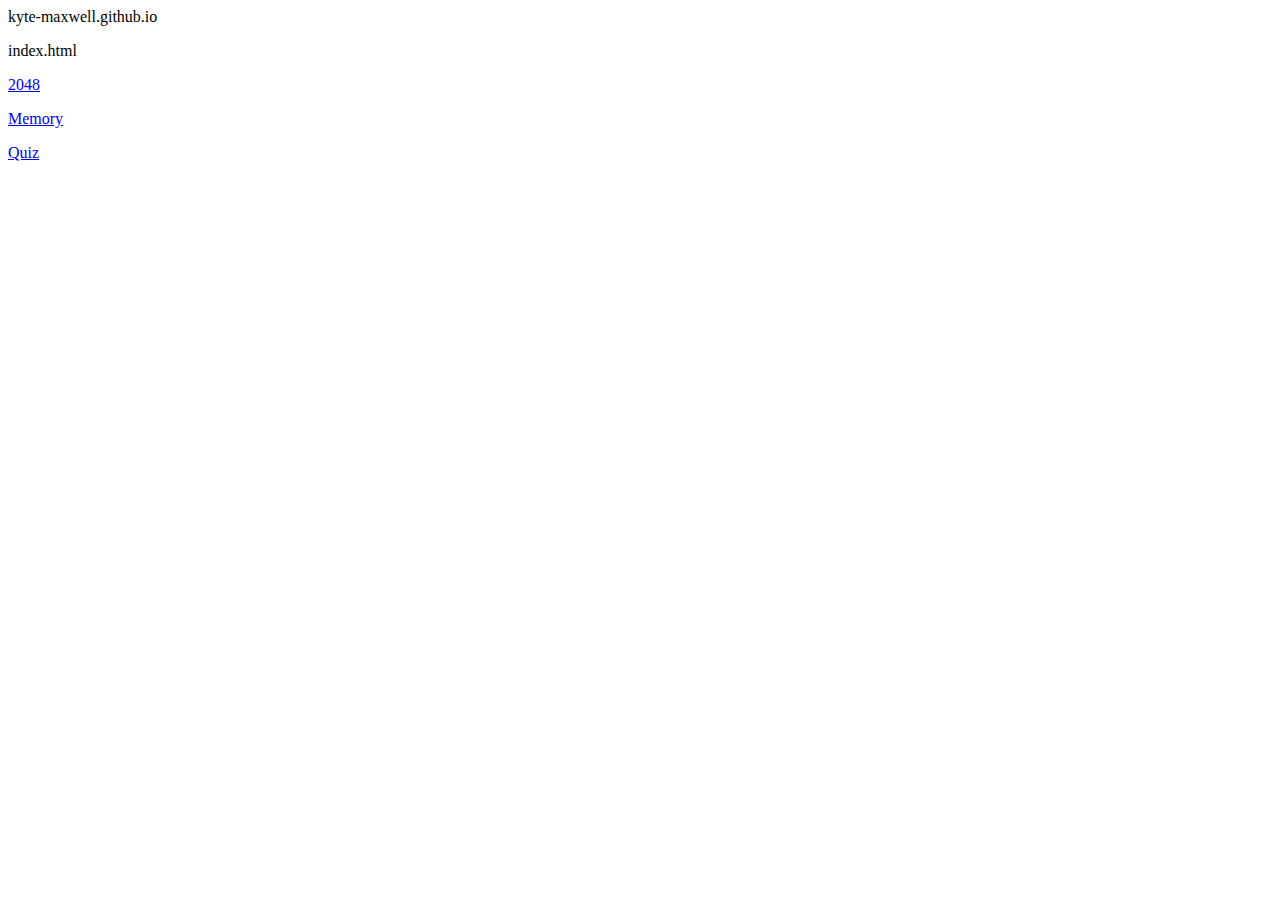
==== index.html @ d0a9351f "Add files via upload" ====
<html>
  <head>
    <title>Index</title>
  </head>
  <body>
    <p>kyte-maxwell.github.io</p>
    <p>index.html</p>
    <p><a href="2048.html">2048</a></p>
    <p><a href="memory.html">Memory</a></p>
    <p><a href="AJAXQuiz.html">Quiz</a></p>
  </body>
</html>
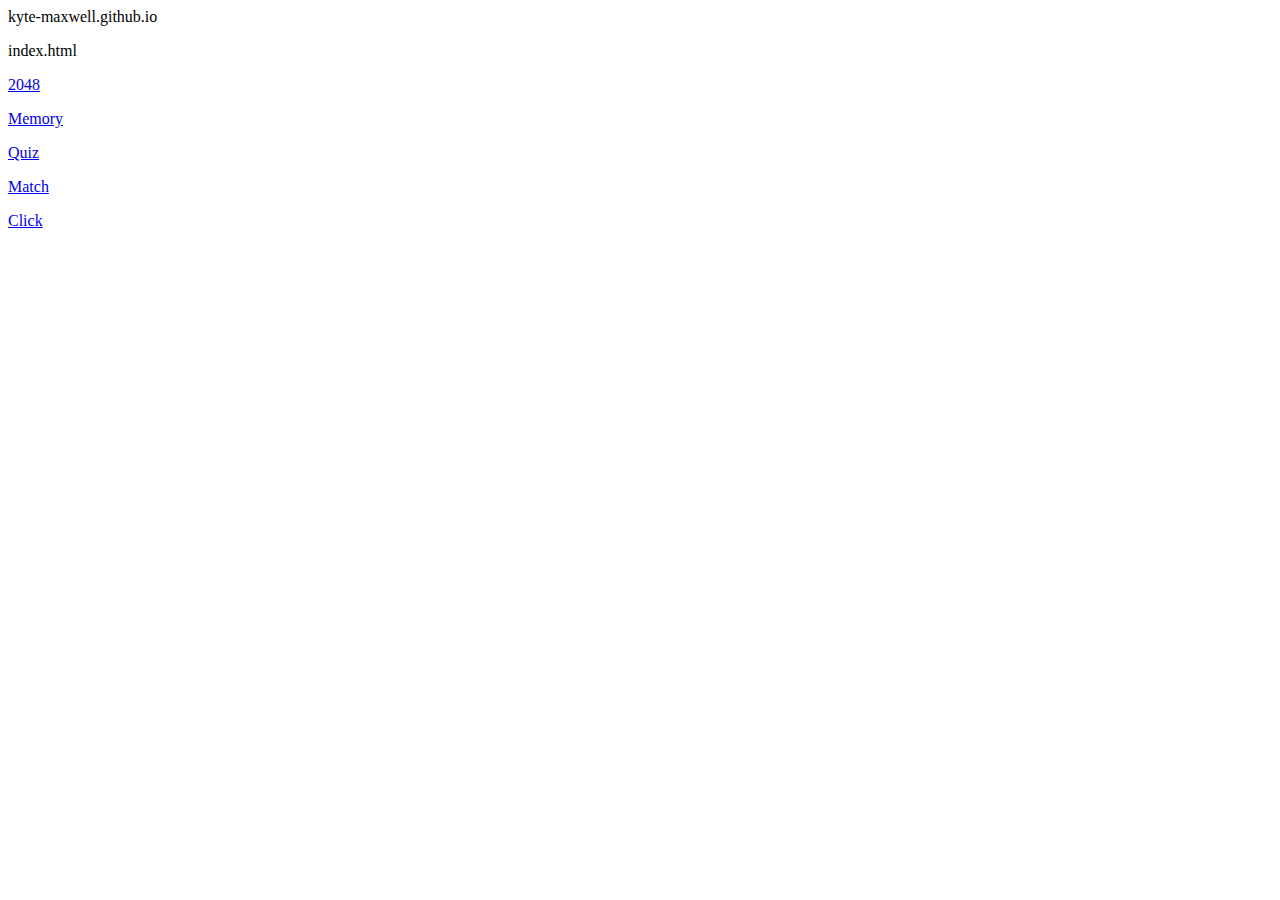
==== commit e75a7a8d: "Add files via upload" ====
--- a/index.html
+++ b/index.html
@@ -8,5 +8,7 @@
     <p><a href="2048.html">2048</a></p>
     <p><a href="memory.html">Memory</a></p>
     <p><a href="AJAXQuiz.html">Quiz</a></p>
+    <p><a href="Match.html">Match</a></p>
+    <p><a href="Click.html">Click</a></p>
   </body>
 </html>
